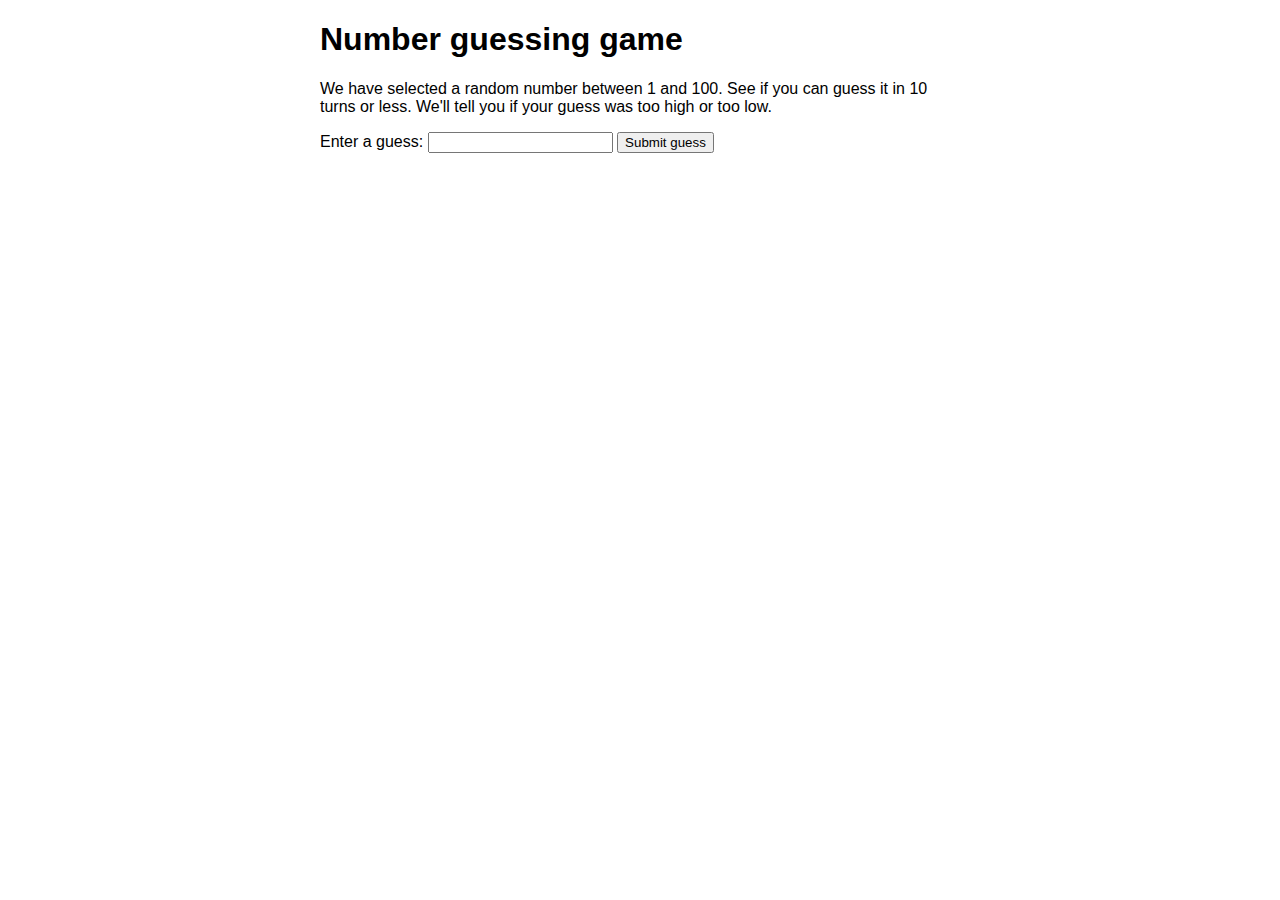
==== jscript-problems/understanding-errors/index.html @ 5427354f "Add file" ====
<!DOCTYPE html>
<html lang="en-US">
  <head>
    <meta charset="utf-8">

    <title>Number guessing game</title>

    <style>
      html {
        font-family: sans-serif;
      }
      body {
        width: 50%;
        max-width: 800px;
        min-width: 480px;
        margin: 0 auto;
      }
      .lastResult {
        color: white;
        padding: 3px;
      }
    </style>
  </head>

  <body>
      <h1>Number guessing game</h1>

      <p>We have selected a random number between 1 and 100. See if you can guess it in 10 turns or less. We'll tell you if your guess was too high or too low.</p>

<div class="form">
  <label for="guessField">Enter a guess: </label>
  <input type="text" id="guessField" class="guessField">
  <input type="submit" value="Submit guess" class="guessSubmit">
</div>

<div class="resultParas">
  <p class="guesses"></p>
  <p class="lastResult"></p>
  <p class="lowOrHi"></p>
</div>

</body>

<script>
  let randomNumber = Math.floor(Math.random()) + 1;

  const guesses = document.querySelector('.guesses');
  const lastResult = document.querySelector('.lastResult');
  const lowOrHi = document.querySelector('lowOrHi');
  const guessSubmit = document.querySelector('.guessSubmit');
  const guessField = document.querySelector('.guessField');

  let guessCount = 1;
  let resetButton;

  function checkGuess() {

    const userGuess = Number(guessField.value);
    if(guessCount === 1) {
      guesses.textContent = 'Previous guesses: ';
    }
    guesses.textContent += userGuess + ' ';

    if(userGuess === randomNumber) {
      lastResult.textContent = 'Congratulations! You got it right!';
      lastResult.style.backgroundColor = 'green';
      lowOrHi.textContent = '';
      setGameOver();
    } else if(guessCount === 10) {
      lastResult.textContent = '!!!GAME OVER!!!';
      setGameOver();
    } else {
      lastResult.textContent = 'Wrong!';
      lastResult.style.backgroundColor = 'red';
      if(userGuess < randomNumber) {
        lowOrHi.textContent = 'Last guess was too low!';
      } else if(userGuess > randomNumber) {
        lowOrHi.textContent = 'Last guess was too high!';
      }
    }

    guessCount++;
    guessField.value = '';
    guessField.focus();
  }
  guessSubmit.addeventListener('click', checkGuess);

  function setGameOver() {
	  guessField.disabled = true;
	  guessSubmit.disabled = true;
	  resetButton = document.createElement('button');
	  resetButton.textContent = 'Start new game';
	  document.body.appendChild(resetButton);
	  resetButton.addeventListener('click', resetGame);
  }

  function resetGame() {
	  guessCount = 1;

    const resetParas = document.querySelectorAll('.resultParas p');
    for (const resetPara of resetParas) {
      resetPara.textContent = '';
    }
	  resetButton.parentNode.removeChild(resetButton);

	  guessField.disabled = false;
	  guessSubmit.disabled = false;
	  guessField.value = '';
	  guessField.focus();

	  lastResult.style.backgroundColor = 'white';

	  randomNumber = Math.floor(Math.random()) + 1;
  }
</script>
</html>
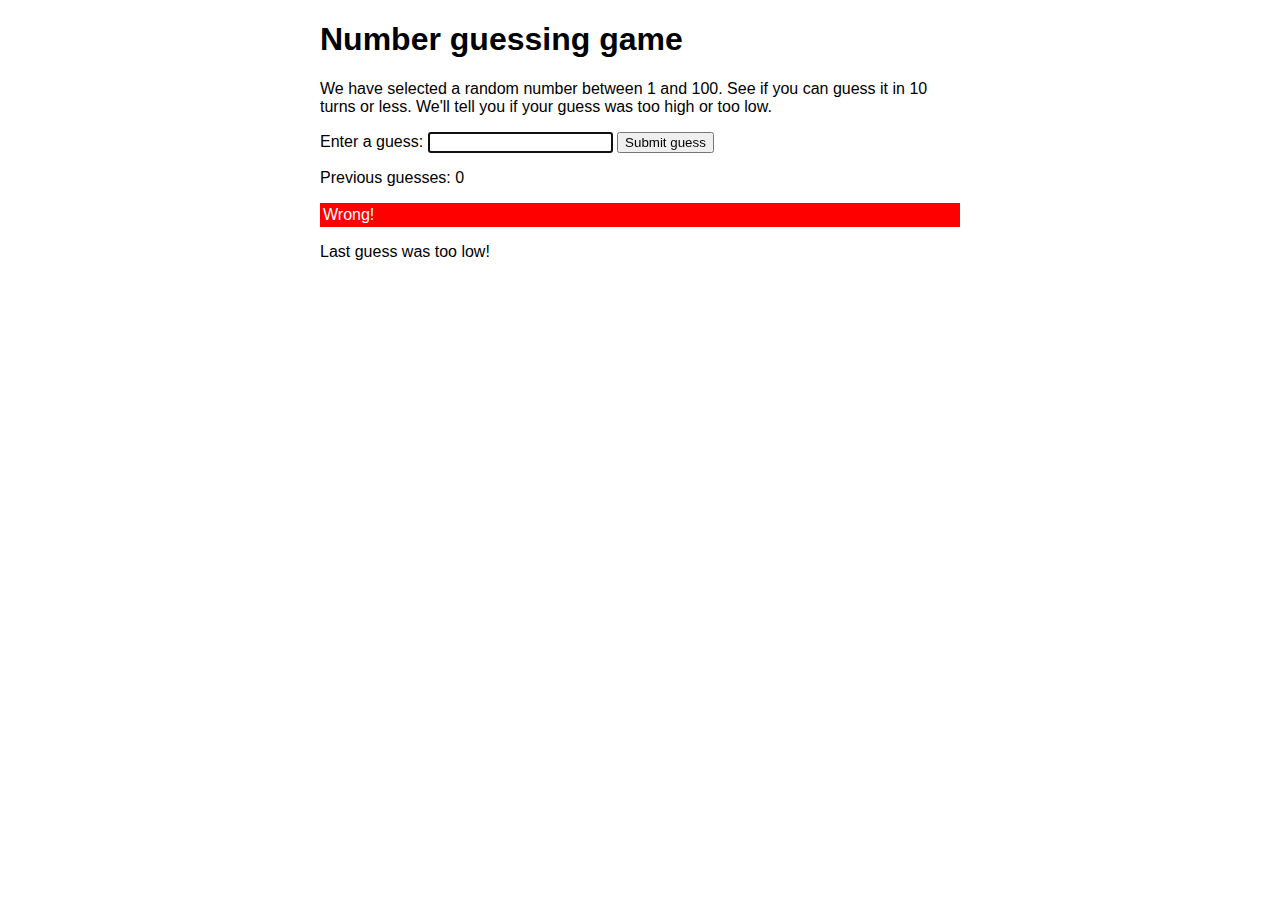
==== commit 0208393f: "Add a . to lowOrHi" ====
--- a/jscript-problems/understanding-errors/index.html
+++ b/jscript-problems/understanding-errors/index.html
@@ -46,8 +46,9 @@
 
   const guesses = document.querySelector('.guesses');
   const lastResult = document.querySelector('.lastResult');
-  const lowOrHi = document.querySelector('lowOrHi');
-  const guessSubmit = document.querySelector('.guessSubmit');
+  const lowOrHi = document.querySelector('.lowOrHi');
+  console.log(lowOrHi);
+  const guessSubmit = document.querySelector('.guessSubmit'); 
   const guessField = document.querySelector('.guessField');
 
   let guessCount = 1;
@@ -83,7 +84,7 @@
     guessField.value = '';
     guessField.focus();
   }
-  guessSubmit.addeventListener('click', checkGuess);
+  guessSubmit.addEventListener('click', checkGuess());
 
   function setGameOver() {
 	  guessField.disabled = true;
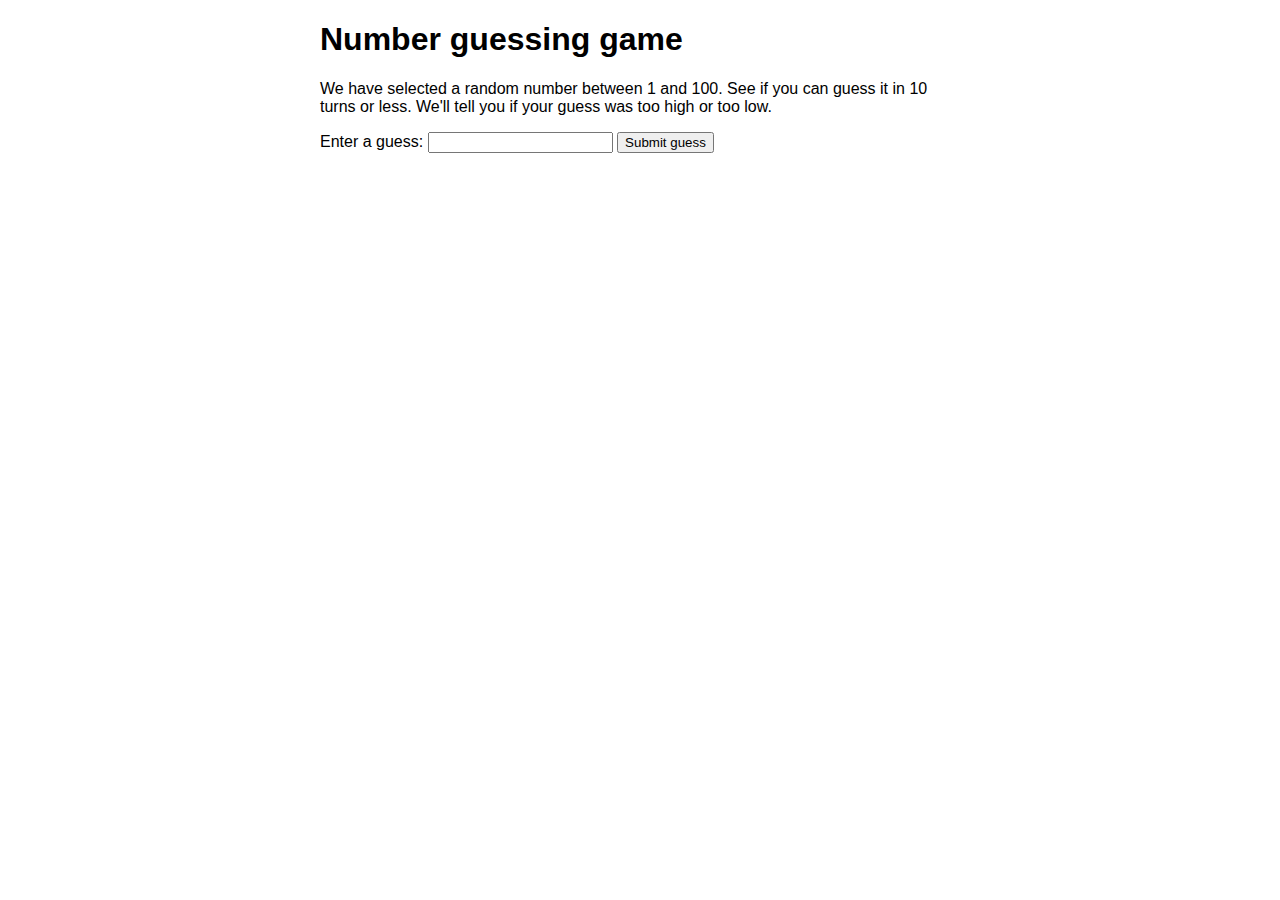
==== commit f2252835: "Fix remaining errors" ====
--- a/jscript-problems/understanding-errors/index.html
+++ b/jscript-problems/understanding-errors/index.html
@@ -42,12 +42,11 @@
 </body>
 
 <script>
-  let randomNumber = Math.floor(Math.random()) + 1;
+  let randomNumber = Math.floor(Math.random() * 100) + 1;
 
   const guesses = document.querySelector('.guesses');
   const lastResult = document.querySelector('.lastResult');
   const lowOrHi = document.querySelector('.lowOrHi');
-  console.log(lowOrHi);
   const guessSubmit = document.querySelector('.guessSubmit'); 
   const guessField = document.querySelector('.guessField');
 
@@ -84,7 +83,7 @@
     guessField.value = '';
     guessField.focus();
   }
-  guessSubmit.addEventListener('click', checkGuess());
+  guessSubmit.addEventListener('click', checkGuess);
 
   function setGameOver() {
 	  guessField.disabled = true;
@@ -92,7 +91,7 @@
 	  resetButton = document.createElement('button');
 	  resetButton.textContent = 'Start new game';
 	  document.body.appendChild(resetButton);
-	  resetButton.addeventListener('click', resetGame);
+	  resetButton.addEventListener('click', resetGame);
   }
 
   function resetGame() {
@@ -110,8 +109,7 @@
 	  guessField.focus();
 
 	  lastResult.style.backgroundColor = 'white';
-
-	  randomNumber = Math.floor(Math.random()) + 1;
+	  randomNumber = Math.floor(Math.random() * 100) + 1;
   }
 </script>
 </html>